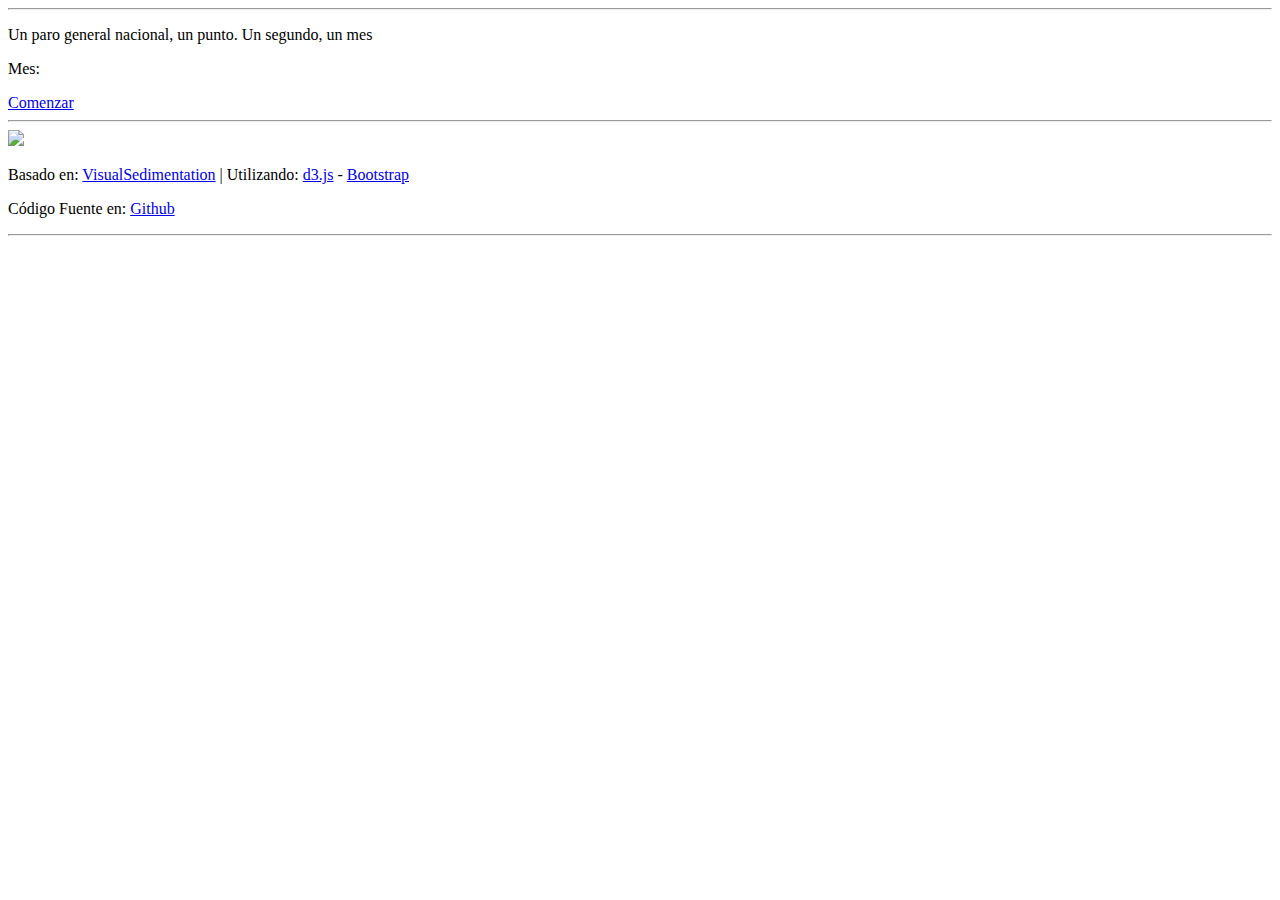
==== viz.html @ 92a231e0 "fixes de tiempo" ====
<!DOCTYPE html>
<html>
  <head>
    <meta charset="utf-8">
    <meta http-equiv="X-UA-Compatible" content="IE=edge">
    <meta http-equiv="Content-Type" content="text/html;charset=utf-8" />
    <meta name="viewport" content="width=device-width, initial-scale=1">
    <!-- The above 3 meta tags *must* come first in the head; any other head content must come *after* these tags -->

    <!-- HTML5 shim and Respond.js for IE8 support of HTML5 elements and media queries -->
    <!-- WARNING: Respond.js doesn't work if you view the page via file:// -->
    <!--[if lt IE 9]>
      <script src="https://oss.maxcdn.com/html5shiv/3.7.2/html5shiv.min.js"></script>
      <script src="https://oss.maxcdn.com/respond/1.4.2/respond.min.js"></script>
    <![endif]-->

    <title>Paros por presidencia</title>

    <link rel="stylesheet" type="text/css" href="bower_components/bootstrap/dist/css/bootstrap.min.css">
    <link rel="stylesheet" type="text/css" href="main.css">

  </head>

  <body>

      <hr/>
      <div class="container-fluid">
        <div class="row">
          <div class="col-xs-12">
            <p>Un paro general nacional, un punto. Un segundo, un mes</p>
            <p class="text-center">Mes: <strong id="meses"></strong></p>
          </div>
        </div>
      </div>

      <div id="headerLabel"></div>
      <div id="demo"></div>
      <a id="restart" href="javascript:start();">Comenzar</a>
      <div id="footerLabel"></div>
      
      <hr/>

      <footer>
        <div class="container-fluid">
          <div class="row">
            <div class="col-xs-12">
              <a class="pull-right" href="http://chequeado.com"><img src="img/dona.png"></a>
              <p>
                Basado en: <a href="https://github.com/INRIA/VisualSedimentation">VisualSedimentation</a> | Utilizando: <a href="http://d3js.org">d3.js</a> - <a href="http://getbootstrap.com">Bootstrap</a>
              </p>
              <p>
                Código Fuente en: <a href="https://github.com/Chequeadocom/paros-por-presidencia">Github</a>
              </p>
            </div>
          </div>
        </div>
      </footer>

      <hr/>
      
      <script type="text/javascript" src="lib/utils.js"></script>
      <script type="text/javascript" src="js/_VisualSedimentation.js"></script>

      <script type="text/javascript" src="main.js"></script>

  </body>
</html>
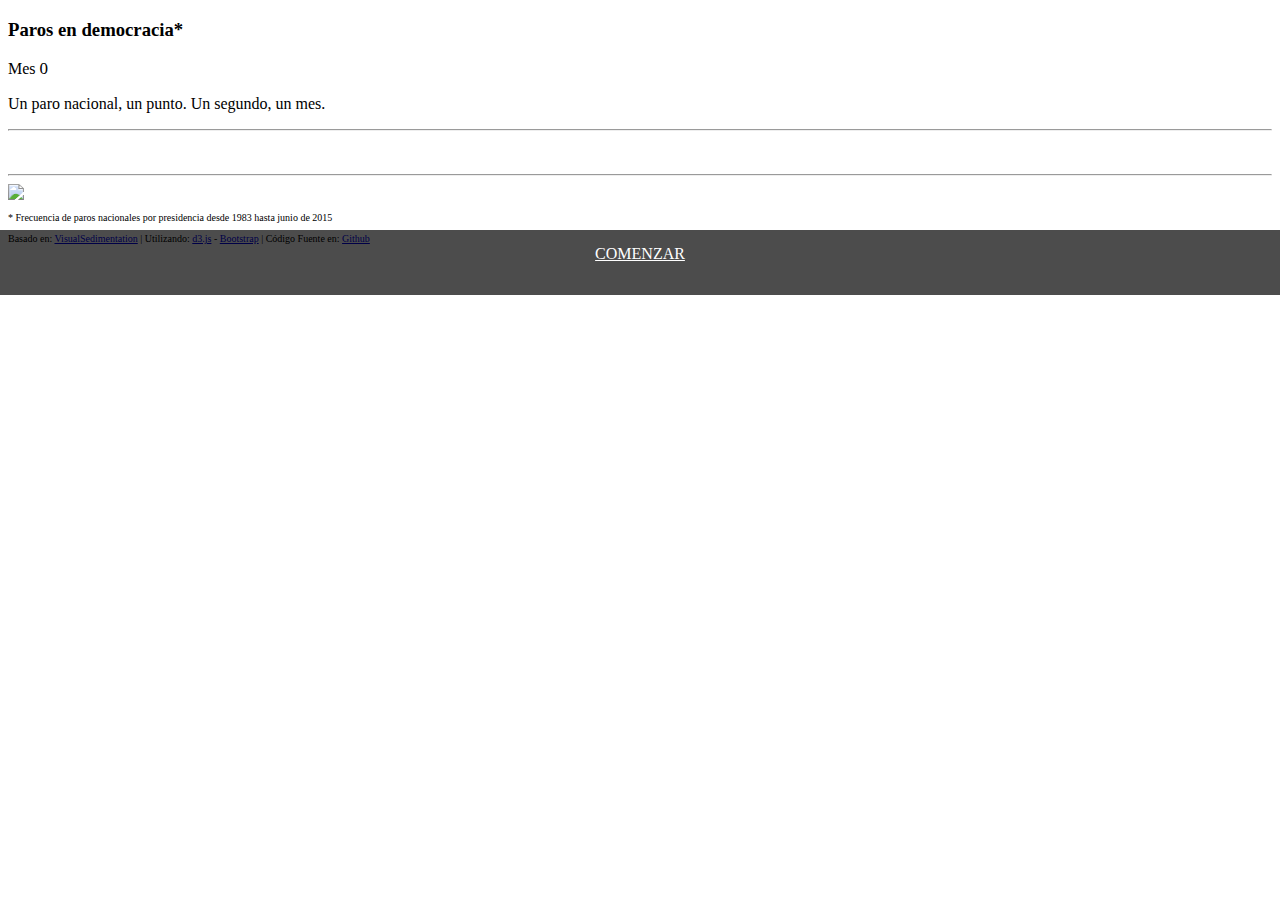
==== commit c08ccfc0: "gif" ====
--- a/viz.html
+++ b/viz.html
@@ -23,15 +23,17 @@
 
   <body>
 
-      <hr/>
       <div class="container-fluid">
         <div class="row">
           <div class="col-xs-12">
-            <p>Un paro general nacional, un punto. Un segundo, un mes</p>
-            <p class="text-center">Mes: <strong id="meses"></strong></p>
+            <h3>Paros en democracia*</h3>
+            <p class="pull-right">Mes <span id="meses" class="label label-info">0</span></p>
+            <p>Un paro nacional, un punto. Un segundo, un mes.</p>
           </div>
         </div>
       </div>
+
+      <hr/>
 
       <div id="headerLabel"></div>
       <div id="demo"></div>
@@ -45,18 +47,14 @@
           <div class="row">
             <div class="col-xs-12">
               <a class="pull-right" href="http://chequeado.com"><img src="img/dona.png"></a>
+              <p>* Frecuencia de paros nacionales por presidencia desde 1983 hasta junio de 2015</p>
               <p>
-                Basado en: <a href="https://github.com/INRIA/VisualSedimentation">VisualSedimentation</a> | Utilizando: <a href="http://d3js.org">d3.js</a> - <a href="http://getbootstrap.com">Bootstrap</a>
+                Basado en: <a href="https://github.com/INRIA/VisualSedimentation">VisualSedimentation</a> | Utilizando: <a href="http://d3js.org">d3.js</a> - <a href="http://getbootstrap.com">Bootstrap</a> | Código Fuente en: <a href="https://github.com/Chequeadocom/paros-por-presidencia">Github</a>
               </p>
-              <p>
-                Código Fuente en: <a href="https://github.com/Chequeadocom/paros-por-presidencia">Github</a>
-              </p>
-            </div>
+             </div>
           </div>
         </div>
       </footer>
-
-      <hr/>
       
       <script type="text/javascript" src="lib/utils.js"></script>
       <script type="text/javascript" src="js/_VisualSedimentation.js"></script>
--- a/main.css
+++ b/main.css
@@ -0,0 +1,39 @@
+.label-viz{
+  float:left;
+  font-weight: 800;
+  text-align: center;
+  color:#000;
+  padding: 0;
+  font-size: 12px;
+}
+.legend{
+  float:left;position:relative;text-align:left;
+}
+#suspensionMsg{
+ float:left;position:relative;text-align:left;width:800px; 
+}
+#headerLabel{
+  height: 27px;
+}
+
+#restart {
+	position: absolute;
+	top: 230px;
+	left: 0px;
+	width: 100%;
+	text-align: center;
+	height: 50px;
+	padding-top: 15px;
+	background-color: rgba(0, 0, 0, 0.7);
+	color: #FFF;
+	text-transform: uppercase;
+	z-index: 100;
+}
+
+footer{
+	font-size: 10px;
+}
+
+.label {
+	font-size: 17px;
+}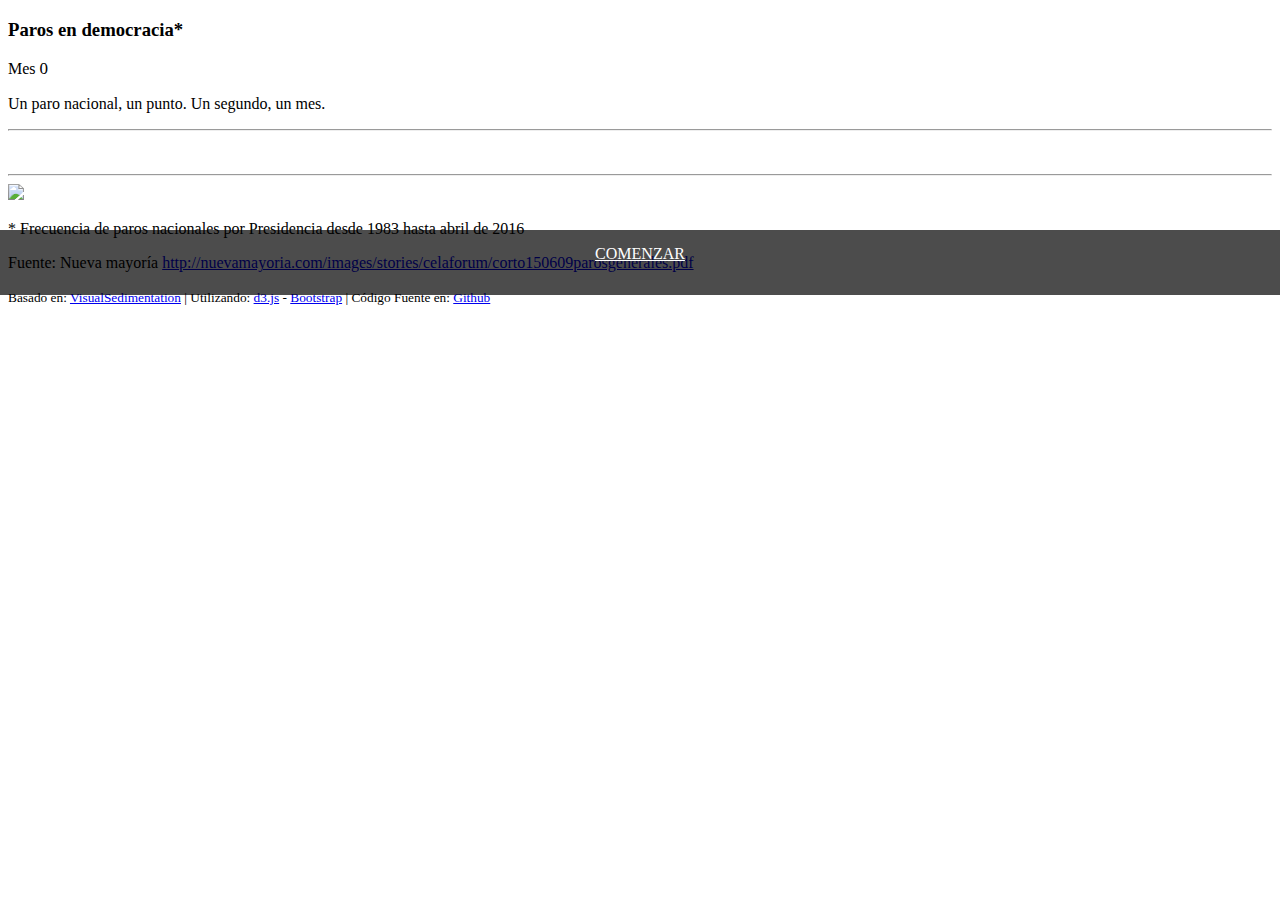
==== commit 12e09c91: "font size sources" ====
--- a/viz.html
+++ b/viz.html
@@ -46,10 +46,14 @@
         <div class="container-fluid">
           <div class="row">
             <div class="col-xs-12">
-              <a class="pull-right" href="http://chequeado.com"><img src="img/dona.png"></a>
-              <p>* Frecuencia de paros nacionales por presidencia desde 1983 hasta junio de 2015</p>
+              <a class="pull-right" target="_blank" href="http://chequeado.com"><img src="img/dona.png"></a>
+              <p>* Frecuencia de paros nacionales por Presidencia desde 1983 hasta abril de 2016</p>
               <p>
-                Basado en: <a href="https://github.com/INRIA/VisualSedimentation">VisualSedimentation</a> | Utilizando: <a href="http://d3js.org">d3.js</a> - <a href="http://getbootstrap.com">Bootstrap</a> | Código Fuente en: <a href="https://github.com/Chequeadocom/paros-por-presidencia">Github</a>
+                Fuente: Nueva mayoría <a target="_blank" href="http://nuevamayoria.com/images/stories/celaforum/corto150609parosgenerales.pdf">http://nuevamayoria.com/images/stories/celaforum/corto150609parosgenerales.pdf</a>
+              </p>
+              <p><small>
+                Basado en: <a target="_blank" href="https://github.com/INRIA/VisualSedimentation">VisualSedimentation</a> | Utilizando: <a target="_blank" href="http://d3js.org">d3.js</a> - <a target="_blank" href="http://getbootstrap.com">Bootstrap</a> | C&oacute;digo Fuente en: <a target="_blank" href="https://github.com/Chequeadocom/paros-por-presidencia">Github</a>
+                </small>
               </p>
              </div>
           </div>
@@ -57,7 +61,7 @@
       </footer>
       
       <script type="text/javascript" src="lib/utils.js"></script>
-      <script type="text/javascript" src="js/_VisualSedimentation.js"></script>
+      <script type="text/javascript" src="js/min/vs.0.1-min.js"></script>
 
       <script type="text/javascript" src="main.js"></script>
 
--- a/main.css
+++ b/main.css
@@ -14,6 +14,7 @@
 }
 #headerLabel{
   height: 27px;
+  text-transform: uppercase;
 }
 
 #restart {
@@ -31,7 +32,7 @@
 }
 
 footer{
-	font-size: 10px;
+	
 }
 
 .label {
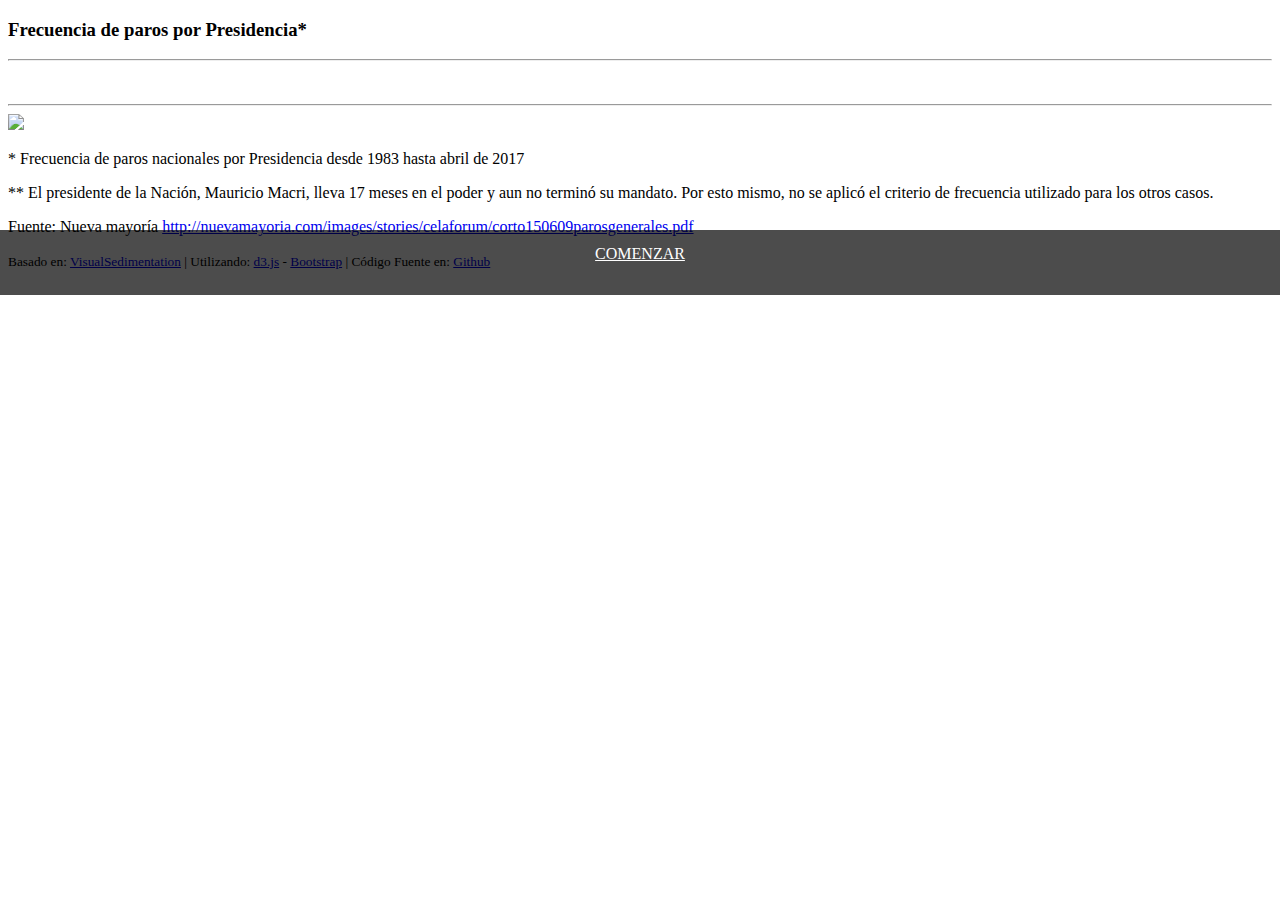
==== commit bec7940c: "disclaimer + frecuencia Macri" ====
--- a/viz.html
+++ b/viz.html
@@ -26,9 +26,7 @@
       <div class="container-fluid">
         <div class="row">
           <div class="col-xs-12">
-            <h3>Paros en democracia*</h3>
-            <p class="pull-right">Mes <span id="meses" class="label label-info">0</span></p>
-            <p>Un paro nacional, un punto. Un segundo, un mes.</p>
+            <h3>Frecuencia de paros por Presidencia*</h3>
           </div>
         </div>
       </div>
@@ -47,7 +45,8 @@
           <div class="row">
             <div class="col-xs-12">
               <a class="pull-right" target="_blank" href="http://chequeado.com"><img src="img/dona.png"></a>
-              <p>* Frecuencia de paros nacionales por Presidencia desde 1983 hasta abril de 2016</p>
+              <p>* Frecuencia de paros nacionales por Presidencia desde 1983 hasta abril de 2017</p>
+              <p>** El presidente de la Nación, Mauricio Macri, lleva 17 meses en el poder y aun no terminó su mandato. Por esto mismo, no se aplicó el criterio de frecuencia utilizado para los otros casos.</p>
               <p>
                 Fuente: Nueva mayoría <a target="_blank" href="http://nuevamayoria.com/images/stories/celaforum/corto150609parosgenerales.pdf">http://nuevamayoria.com/images/stories/celaforum/corto150609parosgenerales.pdf</a>
               </p>
